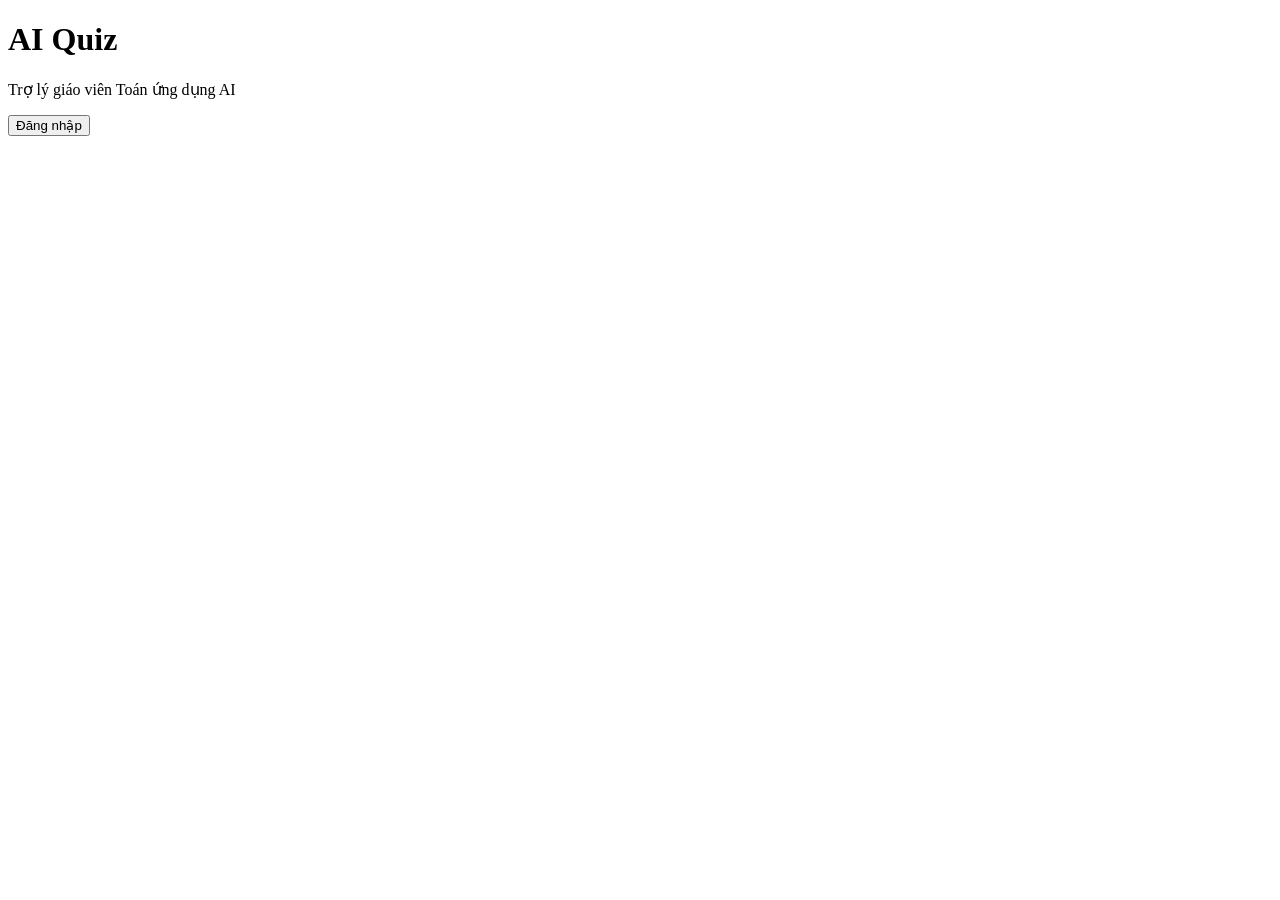
==== index.html @ 1db38237 "Add files via upload" ====
<!DOCTYPE html>
<html lang="vi">
<head>
  <meta charset="UTF-8">
  <title>AI Quiz – Đăng nhập</title>
  <link rel="stylesheet" href="css/style.css">
</head>
<body class="center">
  <div class="card glass">
    <h1>AI Quiz</h1>
    <p>Trợ lý giáo viên Toán ứng dụng AI</p>
    <button onclick="location.href='dashboard.html'">Đăng nhập</button>
  </div>
</body>
</html>
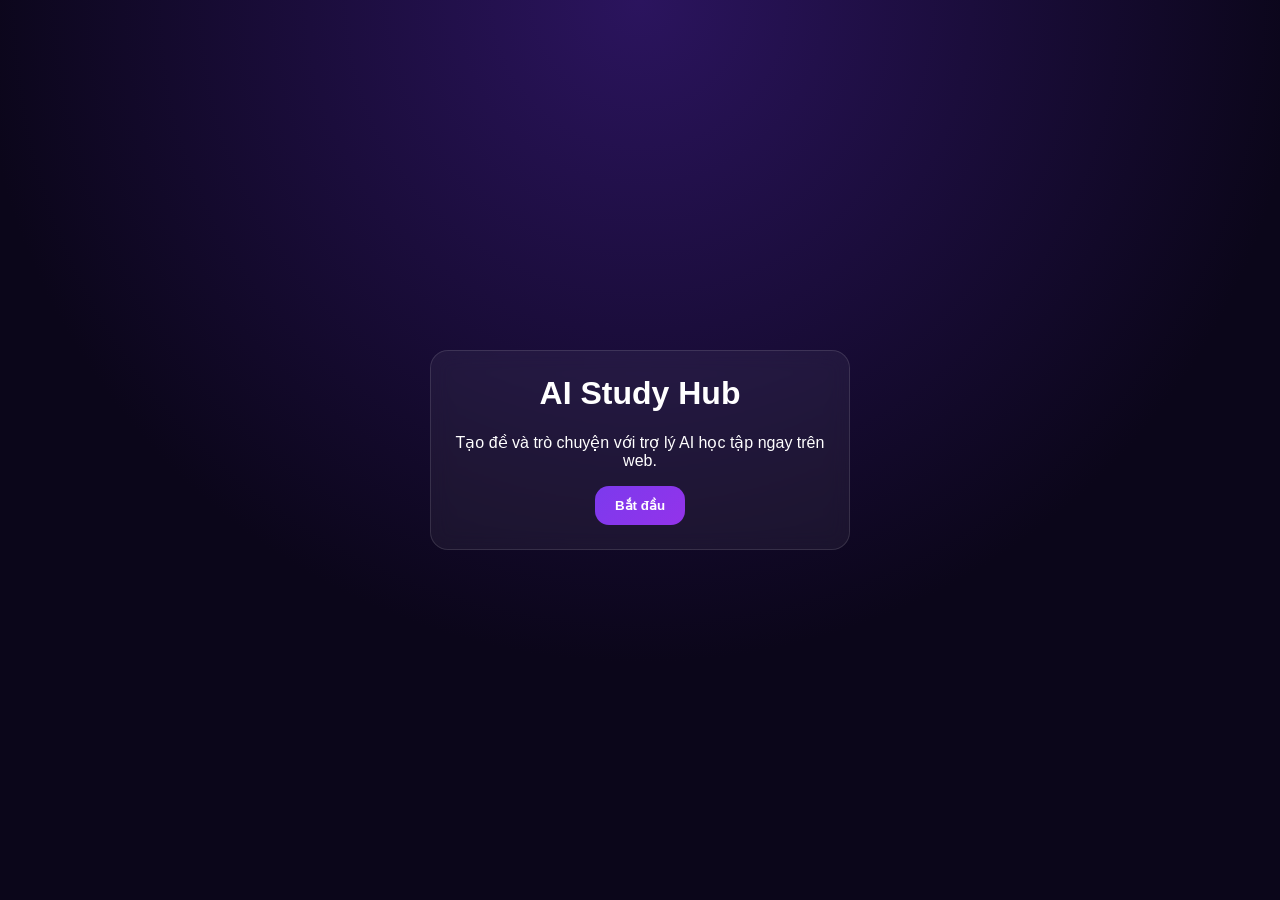
==== commit 5e14ee96: "feat: create ai study web with chat and quiz generator" ====
--- a/index.html
+++ b/index.html
@@ -2,14 +2,15 @@
 <html lang="vi">
 <head>
   <meta charset="UTF-8">
-  <title>AI Quiz – Đăng nhập</title>
-  <link rel="stylesheet" href="css/style.css">
+  <meta name="viewport" content="width=device-width, initial-scale=1.0">
+  <title>AI Study Hub</title>
+  <link rel="stylesheet" href="style.css">
 </head>
 <body class="center">
   <div class="card glass">
-    <h1>AI Quiz</h1>
-    <p>Trợ lý giáo viên Toán ứng dụng AI</p>
-    <button onclick="location.href='dashboard.html'">Đăng nhập</button>
+    <h1>AI Study Hub</h1>
+    <p>Tạo đề và trò chuyện với trợ lý AI học tập ngay trên web.</p>
+    <button onclick="location.href='dashboard.html'">Bắt đầu</button>
   </div>
 </body>
 </html>
--- a/style.css
+++ b/style.css
@@ -0,0 +1,101 @@
+*{box-sizing:border-box}
+body{
+  margin:0;
+  font-family: 'Segoe UI', sans-serif;
+  background: radial-gradient(circle at top, #2b145e, #0b061a 60%);
+  color:#fff;
+}
+.center{
+  display:flex;
+  justify-content:center;
+  align-items:center;
+  height:100vh;
+}
+.topbar{
+  padding:20px 40px;
+  background:#0f0726;
+  font-weight:600;
+  border-bottom:1px solid #2d1b5a;
+}
+.container{
+  display:grid;
+  grid-template-columns: 1fr 1fr;
+  gap:24px;
+  padding:40px;
+}
+.grid{
+  display:grid;
+  grid-template-columns: repeat(auto-fit,minmax(240px,1fr));
+  gap:24px;
+  padding:40px;
+}
+.card{
+  background:rgba(255,255,255,0.05);
+  border:1px solid rgba(255,255,255,0.12);
+  border-radius:18px;
+  padding:24px;
+  backdrop-filter: blur(10px);
+}
+.glass{
+  width:420px;
+  text-align:center;
+}
+h1,h3{margin-top:0}
+input,select{
+  width:100%;
+  padding:12px;
+  margin:8px 0 16px;
+  border-radius:12px;
+  border:none;
+}
+button,.btn{
+  background:linear-gradient(135deg,#7c3aed,#9333ea);
+  border:none;
+  padding:12px 20px;
+  border-radius:14px;
+  color:#fff;
+  font-weight:600;
+  cursor:pointer;
+  text-decoration:none;
+  display:inline-block;
+}
+.tag{
+  background:#3b1c75;
+  padding:6px 12px;
+  border-radius:999px;
+  font-size:12px;
+}
+.chat-wrap {
+  display: grid;
+  grid-template-columns: 2fr 1fr;
+  gap: 24px;
+  padding: 40px;
+}
+.chat-box {
+  min-height: 60vh;
+  max-height: 70vh;
+  overflow-y: auto;
+  display: flex;
+  flex-direction: column;
+  gap: 12px;
+}
+.msg {
+  max-width: 80%;
+  padding: 10px 14px;
+  border-radius: 12px;
+  line-height: 1.5;
+}
+.msg.ai {
+  background: rgba(124, 58, 237, 0.25);
+  align-self: flex-start;
+}
+.msg.user {
+  background: rgba(59, 130, 246, 0.35);
+  align-self: flex-end;
+}
+@media (max-width: 900px) {
+  .container,
+  .chat-wrap {
+    grid-template-columns: 1fr;
+  }
+}
